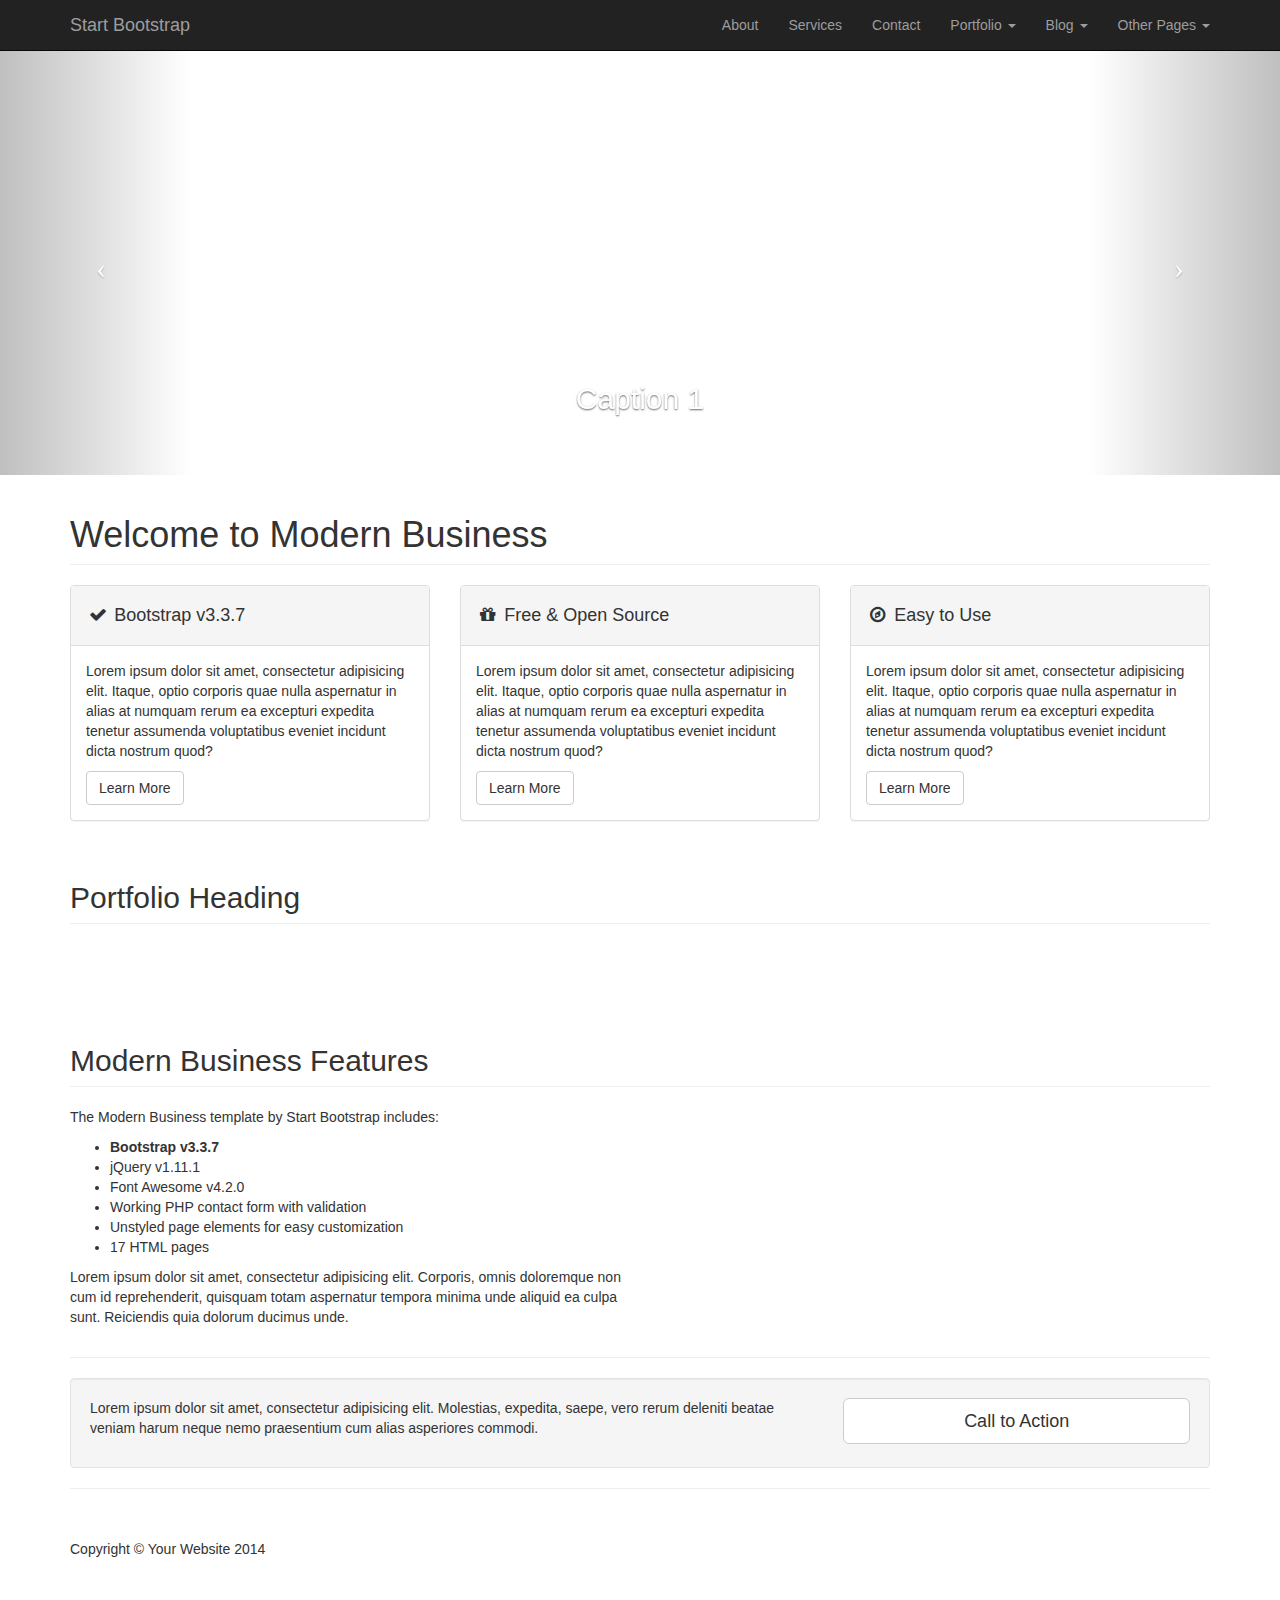
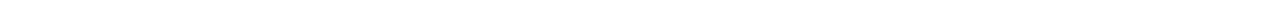
==== index.html @ b44f2582 "Round 2" ====
<!DOCTYPE html>
<html lang="en">

<head>

    <meta charset="utf-8">
    <meta http-equiv="X-UA-Compatible" content="IE=edge">
    <meta name="viewport" content="width=device-width, initial-scale=1">
    <meta name="description" content="">
    <meta name="author" content="">

    <title>Modern Business - Start Bootstrap Template</title>

    <!-- Bootstrap Core CSS -->
    <link href="css/bootstrap.min.css" rel="stylesheet">

    <!-- Custom CSS -->
    <link href="css/modern-business.css" rel="stylesheet">

    <!-- Custom Fonts -->
    <link href="font-awesome/css/font-awesome.min.css" rel="stylesheet" type="text/css">

    <!-- HTML5 Shim and Respond.js IE8 support of HTML5 elements and media queries -->
    <!-- WARNING: Respond.js doesn't work if you view the page via file:// -->
    <!--[if lt IE 9]>
        <script src="https://oss.maxcdn.com/libs/html5shiv/3.7.0/html5shiv.js"></script>
        <script src="https://oss.maxcdn.com/libs/respond.js/1.4.2/respond.min.js"></script>
    <![endif]-->

</head>

<body>

    <!-- Navigation -->
    <nav class="navbar navbar-inverse navbar-fixed-top" role="navigation">
        <div class="container">
            <!-- Brand and toggle get grouped for better mobile display -->
            <div class="navbar-header">
                <button type="button" class="navbar-toggle" data-toggle="collapse" data-target="#bs-example-navbar-collapse-1">
                    <span class="sr-only">Toggle navigation</span>
                    <span class="icon-bar"></span>
                    <span class="icon-bar"></span>
                    <span class="icon-bar"></span>
                </button>
                <a class="navbar-brand" href="index.html">Start Bootstrap</a>
            </div>
            <!-- Collect the nav links, forms, and other content for toggling -->
            <div class="collapse navbar-collapse" id="bs-example-navbar-collapse-1">
                <ul class="nav navbar-nav navbar-right">
                    <li>
                        <a href="about.html">About</a>
                    </li>
                    <li>
                        <a href="services.html">Services</a>
                    </li>
                    <li>
                        <a href="contact.html">Contact</a>
                    </li>
                    <li class="dropdown">
                        <a href="#" class="dropdown-toggle" data-toggle="dropdown">Portfolio <b class="caret"></b></a>
                        <ul class="dropdown-menu">
                            <li>
                                <a href="portfolio-1-col.html">1 Column Portfolio</a>
                            </li>
                            <li>
                                <a href="portfolio-2-col.html">2 Column Portfolio</a>
                            </li>
                            <li>
                                <a href="portfolio-3-col.html">3 Column Portfolio</a>
                            </li>
                            <li>
                                <a href="portfolio-4-col.html">4 Column Portfolio</a>
                            </li>
                            <li>
                                <a href="portfolio-item.html">Single Portfolio Item</a>
                            </li>
                        </ul>
                    </li>
                    <li class="dropdown">
                        <a href="#" class="dropdown-toggle" data-toggle="dropdown">Blog <b class="caret"></b></a>
                        <ul class="dropdown-menu">
                            <li>
                                <a href="blog-home-1.html">Blog Home 1</a>
                            </li>
                            <li>
                                <a href="blog-home-2.html">Blog Home 2</a>
                            </li>
                            <li>
                                <a href="blog-post.html">Blog Post</a>
                            </li>
                        </ul>
                    </li>
                    <li class="dropdown">
                        <a href="#" class="dropdown-toggle" data-toggle="dropdown">Other Pages <b class="caret"></b></a>
                        <ul class="dropdown-menu">
                            <li>
                                <a href="full-width.html">Full Width Page</a>
                            </li>
                            <li>
                                <a href="sidebar.html">Sidebar Page</a>
                            </li>
                            <li>
                                <a href="faq.html">FAQ</a>
                            </li>
                            <li>
                                <a href="404.html">404</a>
                            </li>
                            <li>
                                <a href="pricing.html">Pricing Table</a>
                            </li>
                        </ul>
                    </li>
                </ul>
            </div>
            <!-- /.navbar-collapse -->
        </div>
        <!-- /.container -->
    </nav>

    <!-- Header Carousel -->
    <header id="myCarousel" class="carousel slide">
        <!-- Indicators -->
        <ol class="carousel-indicators">
            <li data-target="#myCarousel" data-slide-to="0" class="active"></li>
            <li data-target="#myCarousel" data-slide-to="1"></li>
            <li data-target="#myCarousel" data-slide-to="2"></li>
        </ol>

        <!-- Wrapper for slides -->
        <div class="carousel-inner">
            <div class="item active">
                <div class="fill" style="background-image:url('http://placehold.it/1900x1080&text=Slide One');"></div>
                <div class="carousel-caption">
                    <h2>Caption 1</h2>
                </div>
            </div>
            <div class="item">
                <div class="fill" style="background-image:url('http://placehold.it/1900x1080&text=Slide Two');"></div>
                <div class="carousel-caption">
                    <h2>Caption 2</h2>
                </div>
            </div>
            <div class="item">
                <div class="fill" style="background-image:url('http://placehold.it/1900x1080&text=Slide Three');"></div>
                <div class="carousel-caption">
                    <h2>Caption 3</h2>
                </div>
            </div>
        </div>

        <!-- Controls -->
        <a class="left carousel-control" href="#myCarousel" data-slide="prev">
            <span class="icon-prev"></span>
        </a>
        <a class="right carousel-control" href="#myCarousel" data-slide="next">
            <span class="icon-next"></span>
        </a>
    </header>

    <!-- Page Content -->
    <div class="container">

        <!-- Marketing Icons Section -->
        <div class="row">
            <div class="col-lg-12">
                <h1 class="page-header">
                    Welcome to Modern Business
                </h1>
            </div>
            <div class="col-md-4">
                <div class="panel panel-default">
                    <div class="panel-heading">
                        <h4><i class="fa fa-fw fa-check"></i> Bootstrap v3.3.7</h4>
                    </div>
                    <div class="panel-body">
                        <p>Lorem ipsum dolor sit amet, consectetur adipisicing elit. Itaque, optio corporis quae nulla aspernatur in alias at numquam rerum ea excepturi expedita tenetur assumenda voluptatibus eveniet incidunt dicta nostrum quod?</p>
                        <a href="#" class="btn btn-default">Learn More</a>
                    </div>
                </div>
            </div>
            <div class="col-md-4">
                <div class="panel panel-default">
                    <div class="panel-heading">
                        <h4><i class="fa fa-fw fa-gift"></i> Free &amp; Open Source</h4>
                    </div>
                    <div class="panel-body">
                        <p>Lorem ipsum dolor sit amet, consectetur adipisicing elit. Itaque, optio corporis quae nulla aspernatur in alias at numquam rerum ea excepturi expedita tenetur assumenda voluptatibus eveniet incidunt dicta nostrum quod?</p>
                        <a href="#" class="btn btn-default">Learn More</a>
                    </div>
                </div>
            </div>
            <div class="col-md-4">
                <div class="panel panel-default">
                    <div class="panel-heading">
                        <h4><i class="fa fa-fw fa-compass"></i> Easy to Use</h4>
                    </div>
                    <div class="panel-body">
                        <p>Lorem ipsum dolor sit amet, consectetur adipisicing elit. Itaque, optio corporis quae nulla aspernatur in alias at numquam rerum ea excepturi expedita tenetur assumenda voluptatibus eveniet incidunt dicta nostrum quod?</p>
                        <a href="#" class="btn btn-default">Learn More</a>
                    </div>
                </div>
            </div>
        </div>
        <!-- /.row -->

        <!-- Portfolio Section -->
        <div class="row">
            <div class="col-lg-12">
                <h2 class="page-header">Portfolio Heading</h2>
            </div>
            <div class="col-md-4 col-sm-6">
                <a href="portfolio-item.html">
                    <img class="img-responsive img-portfolio img-hover" src="http://placehold.it/700x450" alt="">
                </a>
            </div>
            <div class="col-md-4 col-sm-6">
                <a href="portfolio-item.html">
                    <img class="img-responsive img-portfolio img-hover" src="http://placehold.it/700x450" alt="">
                </a>
            </div>
            <div class="col-md-4 col-sm-6">
                <a href="portfolio-item.html">
                    <img class="img-responsive img-portfolio img-hover" src="http://placehold.it/700x450" alt="">
                </a>
            </div>
            <div class="col-md-4 col-sm-6">
                <a href="portfolio-item.html">
                    <img class="img-responsive img-portfolio img-hover" src="http://placehold.it/700x450" alt="">
                </a>
            </div>
            <div class="col-md-4 col-sm-6">
                <a href="portfolio-item.html">
                    <img class="img-responsive img-portfolio img-hover" src="http://placehold.it/700x450" alt="">
                </a>
            </div>
            <div class="col-md-4 col-sm-6">
                <a href="portfolio-item.html">
                    <img class="img-responsive img-portfolio img-hover" src="http://placehold.it/700x450" alt="">
                </a>
            </div>
        </div>
        <!-- /.row -->

        <!-- Features Section -->
        <div class="row">
            <div class="col-lg-12">
                <h2 class="page-header">Modern Business Features</h2>
            </div>
            <div class="col-md-6">
                <p>The Modern Business template by Start Bootstrap includes:</p>
                <ul>
                    <li><strong>Bootstrap v3.3.7</strong>
                    </li>
                    <li>jQuery v1.11.1</li>
                    <li>Font Awesome v4.2.0</li>
                    <li>Working PHP contact form with validation</li>
                    <li>Unstyled page elements for easy customization</li>
                    <li>17 HTML pages</li>
                </ul>
                <p>Lorem ipsum dolor sit amet, consectetur adipisicing elit. Corporis, omnis doloremque non cum id reprehenderit, quisquam totam aspernatur tempora minima unde aliquid ea culpa sunt. Reiciendis quia dolorum ducimus unde.</p>
            </div>
            <div class="col-md-6">
                <img class="img-responsive" src="http://placehold.it/700x450" alt="">
            </div>
        </div>
        <!-- /.row -->

        <hr>

        <!-- Call to Action Section -->
        <div class="well">
            <div class="row">
                <div class="col-md-8">
                    <p>Lorem ipsum dolor sit amet, consectetur adipisicing elit. Molestias, expedita, saepe, vero rerum deleniti beatae veniam harum neque nemo praesentium cum alias asperiores commodi.</p>
                </div>
                <div class="col-md-4">
                    <a class="btn btn-lg btn-default btn-block" href="#">Call to Action</a>
                </div>
            </div>
        </div>

        <hr>

        <!-- Footer -->
        <footer>
            <div class="row">
                <div class="col-lg-12">
                    <p>Copyright &copy; Your Website 2014</p>
                </div>
            </div>
        </footer>

    </div>
    <!-- /.container -->

    <!-- jQuery -->
    <script src="js/jquery.js"></script>

    <!-- Bootstrap Core JavaScript -->
    <script src="js/bootstrap.min.js"></script>

    <!-- Script to Activate the Carousel -->
    <script>
    $('.carousel').carousel({
        interval: 5000 //changes the speed
    })
    </script>

</body>

</html>
---- css/modern-business.css ----
/*!
 * Start Bootstrap - Modern Business (http://startbootstrap.com/)
 * Copyright 2013-2016 Start Bootstrap
 * Licensed under MIT (https://github.com/BlackrockDigital/startbootstrap/blob/gh-pages/LICENSE)
 */

/* Global Styles */

html,
body {
    height: 100%;
}

body {
    padding-top: 50px; /* Required padding for .navbar-fixed-top. Remove if using .navbar-static-top. Change if height of navigation changes. */
}

.img-portfolio {
    margin-bottom: 30px;
}

.img-hover:hover {
    opacity: 0.8;
}

/* Home Page Carousel */

header.carousel {
    height: 50%;
}

header.carousel .item,
header.carousel .item.active,
header.carousel .carousel-inner {
    height: 100%;
}

header.carousel .fill {
    width: 100%;
    height: 100%;
    background-position: center;
    background-size: cover;
}

/* 404 Page Styles */

.error-404 {
    font-size: 100px;
}

/* Pricing Page Styles */

.price {
    display: block;
    font-size: 50px;
    line-height: 50px;
}

.price sup {
    top: -20px;
    left: 2px;
    font-size: 20px;
}

.period {
    display: block;
    font-style: italic;
}

/* Footer Styles */

footer {
    margin: 50px 0;
}

/* Responsive Styles */

@media(max-width:991px) {
    .customer-img,
    .img-related {
        margin-bottom: 30px;
    }
}

@media(max-width:767px) {
    .img-portfolio {
        margin-bottom: 15px;
    }

    header.carousel .carousel {
        height: 70%;
    }
}
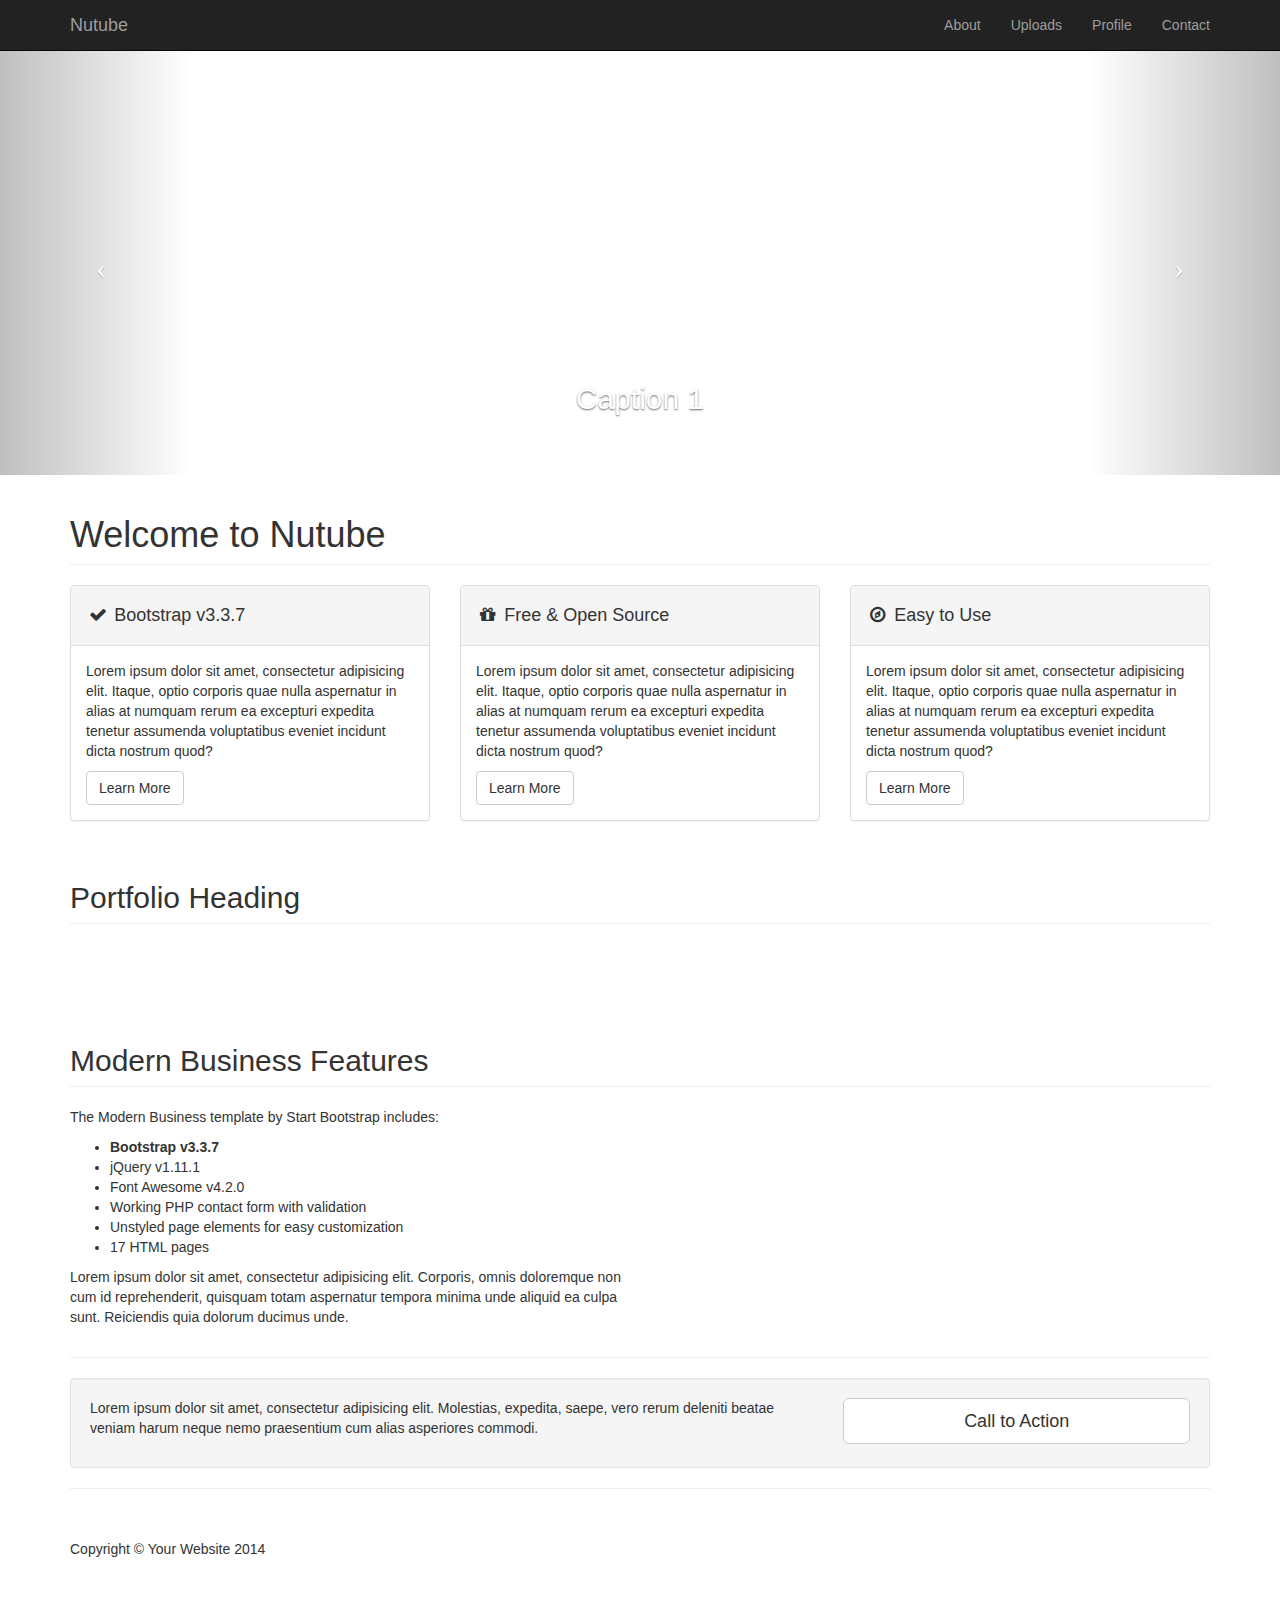
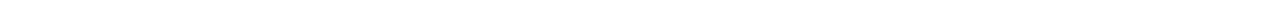
==== commit 57061c6a: "nooooo" ====
--- a/index.html
+++ b/index.html
@@ -9,7 +9,7 @@
     <meta name="description" content="">
     <meta name="author" content="">
 
-    <title>Modern Business - Start Bootstrap Template</title>
+    <title>Newtube</title>
 
     <!-- Bootstrap Core CSS -->
     <link href="css/bootstrap.min.css" rel="stylesheet">
@@ -42,7 +42,7 @@
                     <span class="icon-bar"></span>
                     <span class="icon-bar"></span>
                 </button>
-                <a class="navbar-brand" href="index.html">Start Bootstrap</a>
+                <a class="navbar-brand" href="index.html">Nutube</a>
             </div>
             <!-- Collect the nav links, forms, and other content for toggling -->
             <div class="collapse navbar-collapse" id="bs-example-navbar-collapse-1">
@@ -51,66 +51,15 @@
                         <a href="about.html">About</a>
                     </li>
                     <li>
-                        <a href="services.html">Services</a>
+                        <a href="about.html">Uploads</a>
+                    </li>
+                    <li>
+                        <a href="about.html">Profile</a>
                     </li>
                     <li>
                         <a href="contact.html">Contact</a>
                     </li>
-                    <li class="dropdown">
-                        <a href="#" class="dropdown-toggle" data-toggle="dropdown">Portfolio <b class="caret"></b></a>
-                        <ul class="dropdown-menu">
-                            <li>
-                                <a href="portfolio-1-col.html">1 Column Portfolio</a>
-                            </li>
-                            <li>
-                                <a href="portfolio-2-col.html">2 Column Portfolio</a>
-                            </li>
-                            <li>
-                                <a href="portfolio-3-col.html">3 Column Portfolio</a>
-                            </li>
-                            <li>
-                                <a href="portfolio-4-col.html">4 Column Portfolio</a>
-                            </li>
-                            <li>
-                                <a href="portfolio-item.html">Single Portfolio Item</a>
-                            </li>
-                        </ul>
-                    </li>
-                    <li class="dropdown">
-                        <a href="#" class="dropdown-toggle" data-toggle="dropdown">Blog <b class="caret"></b></a>
-                        <ul class="dropdown-menu">
-                            <li>
-                                <a href="blog-home-1.html">Blog Home 1</a>
-                            </li>
-                            <li>
-                                <a href="blog-home-2.html">Blog Home 2</a>
-                            </li>
-                            <li>
-                                <a href="blog-post.html">Blog Post</a>
-                            </li>
-                        </ul>
-                    </li>
-                    <li class="dropdown">
-                        <a href="#" class="dropdown-toggle" data-toggle="dropdown">Other Pages <b class="caret"></b></a>
-                        <ul class="dropdown-menu">
-                            <li>
-                                <a href="full-width.html">Full Width Page</a>
-                            </li>
-                            <li>
-                                <a href="sidebar.html">Sidebar Page</a>
-                            </li>
-                            <li>
-                                <a href="faq.html">FAQ</a>
-                            </li>
-                            <li>
-                                <a href="404.html">404</a>
-                            </li>
-                            <li>
-                                <a href="pricing.html">Pricing Table</a>
-                            </li>
-                        </ul>
-                    </li>
-                </ul>
+         
             </div>
             <!-- /.navbar-collapse -->
         </div>
@@ -164,7 +113,7 @@
         <div class="row">
             <div class="col-lg-12">
                 <h1 class="page-header">
-                    Welcome to Modern Business
+                    Welcome to Nutube
                 </h1>
             </div>
             <div class="col-md-4">
